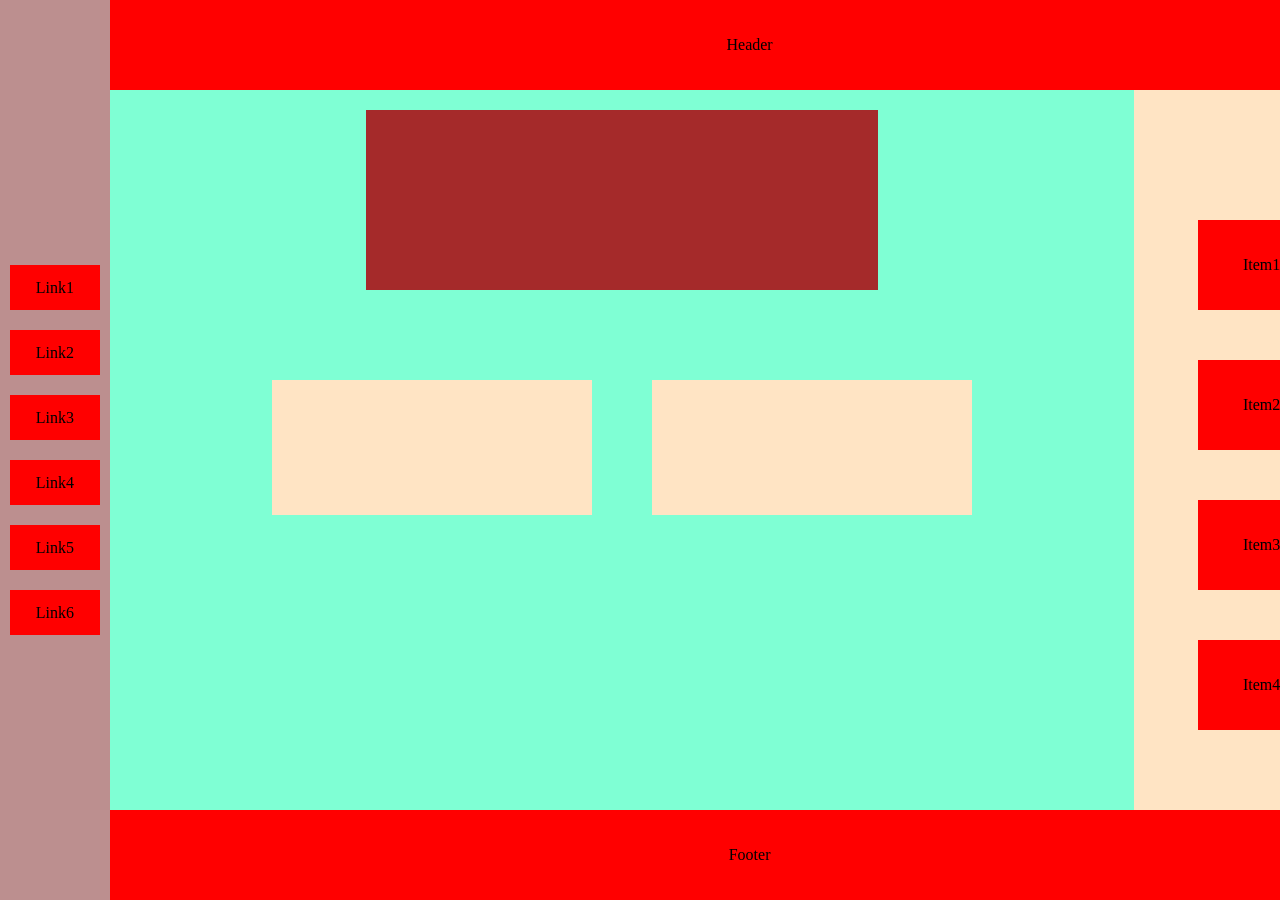
==== layout5.html @ fa253796 "Layouts" ====
<!DOCTYPE html>
<html lang="en">
  <head>
    <meta charset="UTF-8">
    <link rel="stylesheet" href="./layout5.css">
    <meta name="viewport" content="width=device-width, initial-scale=1.0">
    <title>Layout5</title>
  </head>
  <body>
    <nav class="nav">
      <div class="Link1">
        <p>Link1</p>
      </div>
      <div class="Link2">
        <p>Link2</p>
      </div>
      <div class="Link3">
        <p>Link3</p>
      </div>
      <div class="Link4">
        <p>Link4</p>
      </div>
      <div class="Link5">
        <p>Link5</p>
      </div>
      <div class="Link6">
        <p>Link6</p>
      </div>
    </nav>
    <header class="Header">
      <div class="header">
      <p class="header2">Header</p>
      </div>
    <main class="main">
      <article class="Article">
        <p class="article1"></p>
        <div class="article2">
        <p class="article3"></p>
        <p class="article4"></p>
        </div>
      </article>
      <aside class="Aside">
        <div class="aside1">
        <p>Item1</p>
      </div>
        <div class="aside2">
        <p>Item2</p>
      </div>
        <div class="aside3">
        <p>Item3</p>
      </div>
       <div class="aside4">
        <p>Item4</p>
      </div>
      </aside>
    </main>
    <footer class="Footer">
      <div class="footer">
      <p class="footer1">Footer</p>
      </div>
    </footer>
    </header>
  </body>
</html>
---- layout5.css ----
*{
  margin:0;
  padding:0;
  box-sizing:border-box;
}
body{
  display:flex;
  flex-direction: row;
  margin:0;
  padding:0;
  box-sizing: border-box;
}
.nav{
  background-color: rosybrown;
  height:100vh;
  width: 10vw;
  align-items: center;
  justify-content: center;
  display: flex;
  flex-direction: column;
}
.Link1{
  display: flex;
  align-items: center;
  justify-content: center; 
  background-color: red;
  margin: 10px;
  height: 5vh;
  width: 7vw;
}
.Link2{
  display: flex;
  align-items: center;
  justify-content: center; 
  background-color: red;
  margin: 10px;
  height: 5vh;
  width: 7vw;
}
.Link3{
  display: flex;
  align-items: center;
  justify-content: center; 
  background-color: red;
  margin: 10px;
  height: 5vh;
  width: 7vw;
}
.Link4{
 display: flex;
  align-items: center;
  justify-content: center;
  background-color: red;
  margin: 10px;
  height: 5vh;
  width: 7vw;
}
.Link5{
  display: flex;
  align-items: center;
  justify-content: center; 
  background-color: red;
  margin: 10px;
  height: 5vh;
  width: 7vw;
}
.Link6{
  display: flex;
  align-items: center;
  justify-content: center;
  background-color: red;
  margin: 10px;
  height: 5vh;
  width: 7vw;
}
.Header{
  display: flex;
  flex-direction: column;
}
.header{
  display: flex;
  height:10vh;
  width: 100vw;
  background-color: red;
  justify-content: center;
  align-items: center;
}
.main{
  display: flex;
  flex-direction: row;
  height: 80vh;
  width: 100vw;
}
.Article{
  background-color: aquamarine;
  height: 80vh;
  width: 80vw;
  display: flex;
  flex-direction: column;
  align-items: center;
}
.article1{
  background-color: brown;
  height: 20vh;
  width: 40vw;
  margin-top: 20px;
}
.article2{
  margin-top: 60px;
  display: flex;
  flex-direction: row;
  justify-content: center;
  align-items: center;
}
.article3{
  background-color: bisque;
  height: 15vh;
  width: 25vw;
  margin: 30px;
  
}
.article4{
  background-color:bisque;
  height: 15vh;
  width: 25vw;
 margin: 30px;
}
.Aside{
  background-color: bisque;
  width: 20vw;
  height: 80vh;
  align-items: center;
  justify-content: center;
  display: flex;
  flex-direction: column;
}
.aside1{
  display: flex;
  align-items: center;
  justify-content: center; 
  background-color: red;
  margin-top: 50px;
  height: 10vh;
  width: 10vw;
}
.aside2{
    display: flex;
  align-items: center;
  justify-content:  center; 
  background-color: red;
  margin-top: 50px;
  height: 10vh;
  width: 10vw;
}
.aside3{
    display: flex;
 align-items: center;
  justify-content: center; 
  background-color: red;
  margin-top: 50px;
  height: 10vh;
  width: 10vw;
}
.aside4{
    display: flex;
  align-items: center;
  justify-content: center; 
  background-color: red;
  margin-top: 50px;
  height: 10vh;
  width: 10vw;
}
.Footer{
  display: flex;
  flex-direction: column; 
}

.footer{
  display: flex;
  height:10vh;
  width: 100vw;
  background-color: red;
  justify-content: center;
  align-items: center;
}
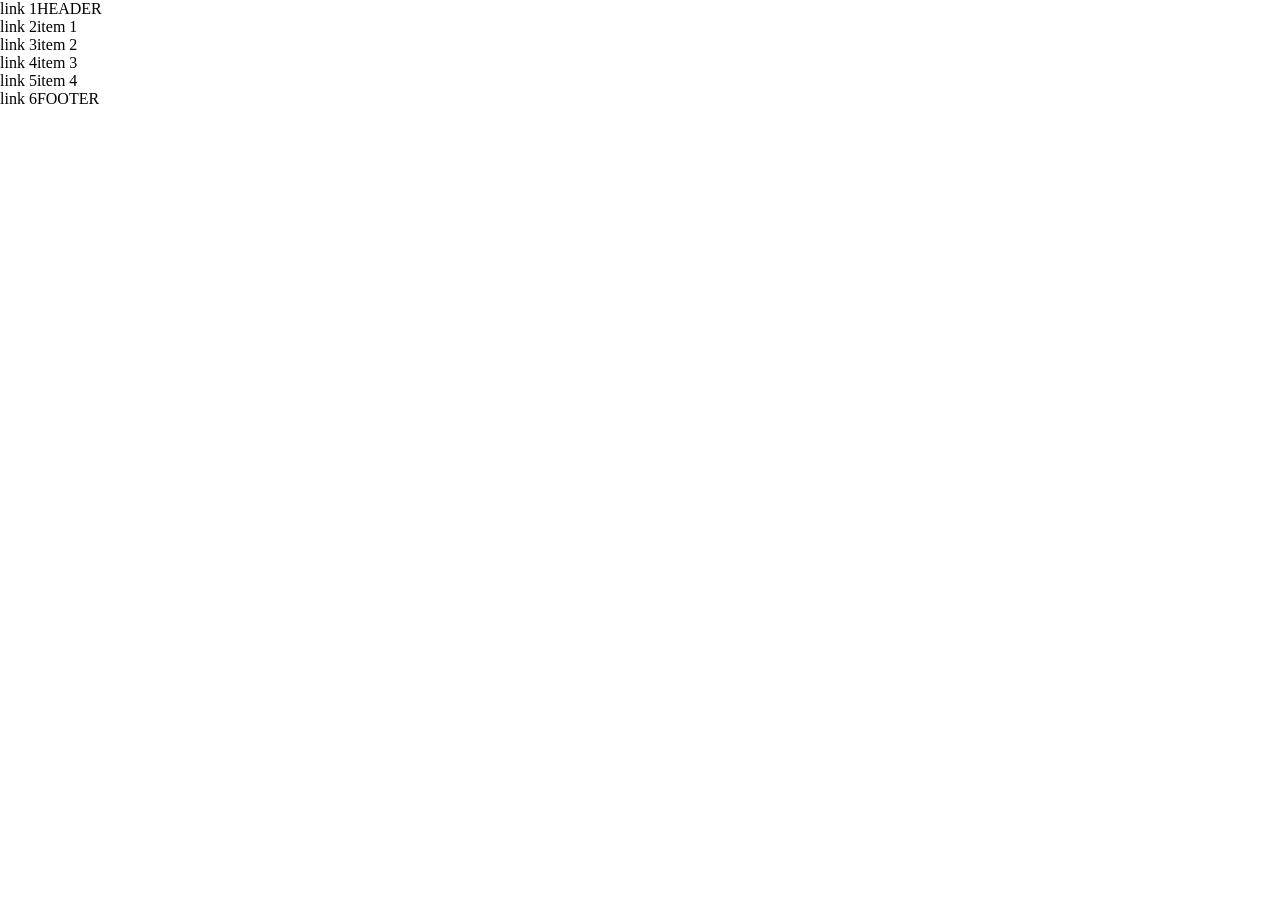
==== commit b76162ba: "Update layout5.html" ====
--- a/layout5.html
+++ b/layout5.html
@@ -1,64 +1,62 @@
 <!DOCTYPE html>
-<html lang="en">
-  <head>
+<html lang="pt-br">
+<head>
     <meta charset="UTF-8">
-    <link rel="stylesheet" href="./layout5.css">
     <meta name="viewport" content="width=device-width, initial-scale=1.0">
-    <title>Layout5</title>
-  </head>
-  <body>
-    <nav class="nav">
-      <div class="Link1">
-        <p>Link1</p>
-      </div>
-      <div class="Link2">
-        <p>Link2</p>
-      </div>
-      <div class="Link3">
-        <p>Link3</p>
-      </div>
-      <div class="Link4">
-        <p>Link4</p>
-      </div>
-      <div class="Link5">
-        <p>Link5</p>
-      </div>
-      <div class="Link6">
-        <p>Link6</p>
-      </div>
+    <link rel="stylesheet" href="layout5.css">
+    <title>Layout 05</title>
+</head>
+<body>
+    <nav>
+        <div class="caixa-dos-links"> 
+            <p>link 1</p> 
+        </div>
+        <div class="caixa-dos-links"> 
+            <p>link 2</p> 
+        </div>
+        <div class="caixa-dos-links"> 
+            <p>link 3</p> 
+        </div>
+        <div class="caixa-dos-links">
+            <p>link 4</p>
+        </div>
+        <div class="caixa-dos-links">
+            <p>link 5</p>
+        </div>
+        <div class="caixa-dos-links">
+            <p>link 6</p>
+        </div>    
     </nav>
-    <header class="Header">
-      <div class="header">
-      <p class="header2">Header</p>
-      </div>
-    <main class="main">
-      <article class="Article">
-        <p class="article1"></p>
-        <div class="article2">
-        <p class="article3"></p>
-        <p class="article4"></p>
+    <div class="dados-superior-e-inferior">
+        <header>
+            <p class="legenda">HEADER</p>
+        </header>
+        <div class="dados-centrais">
+            <article>
+                <div class="caixa-maior"></div>
+                <div class="linha-divisoria">
+                  <div class="caixas-menores"></div>
+                  <div class="caixas-menores"></div>
+                </div>                                 
+            </article>
+            <aside>
+                <div class="caixa-dos-itens">
+                    <p>item 1</p>
+                </div>
+                <div class="caixa-dos-itens">
+                    <p>item 2</p>
+                </div>
+                <div class="caixa-dos-itens">
+                    <p>item 3</p>
+                </div>
+                <div class="caixa-dos-itens">
+                    <p>item 4</p>
+                </div>
+            </aside>
         </div>
-      </article>
-      <aside class="Aside">
-        <div class="aside1">
-        <p>Item1</p>
-      </div>
-        <div class="aside2">
-        <p>Item2</p>
-      </div>
-        <div class="aside3">
-        <p>Item3</p>
-      </div>
-       <div class="aside4">
-        <p>Item4</p>
-      </div>
-      </aside>
-    </main>
-    <footer class="Footer">
-      <div class="footer">
-      <p class="footer1">Footer</p>
-      </div>
-    </footer>
-    </header>
-  </body>
+        <footer>
+            <p class="legenda">FOOTER</p>
+        </footer>
+    </div>
+</body>
 </html>
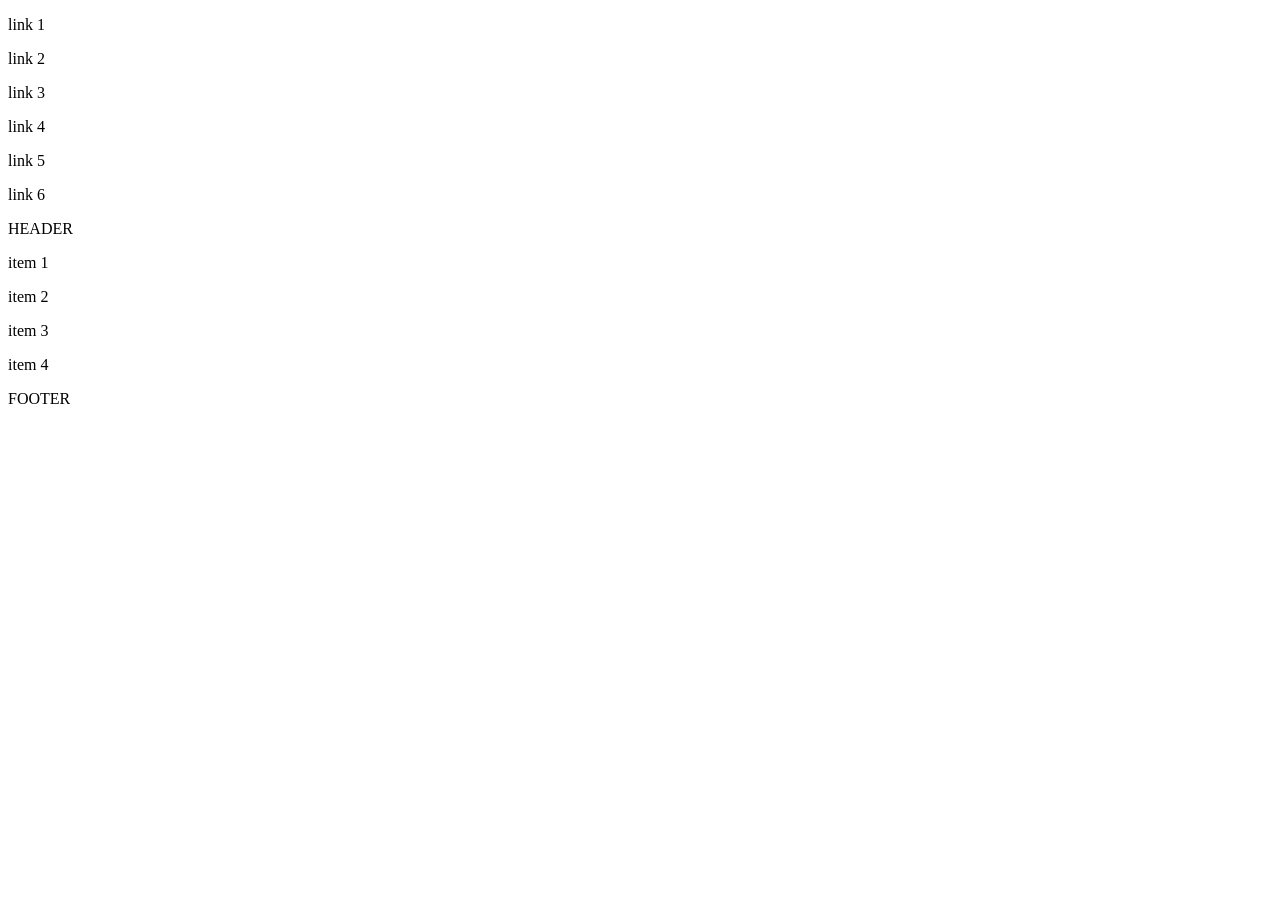
==== commit 29b8d2e9: "Update layout5.html" ====
--- a/layout5.html
+++ b/layout5.html
@@ -3,7 +3,7 @@
 <head>
     <meta charset="UTF-8">
     <meta name="viewport" content="width=device-width, initial-scale=1.0">
-    <link rel="stylesheet" href="layout5.css">
+    <link rel="stylesheet" href="/.layout5.css">
     <title>Layout 05</title>
 </head>
 <body>
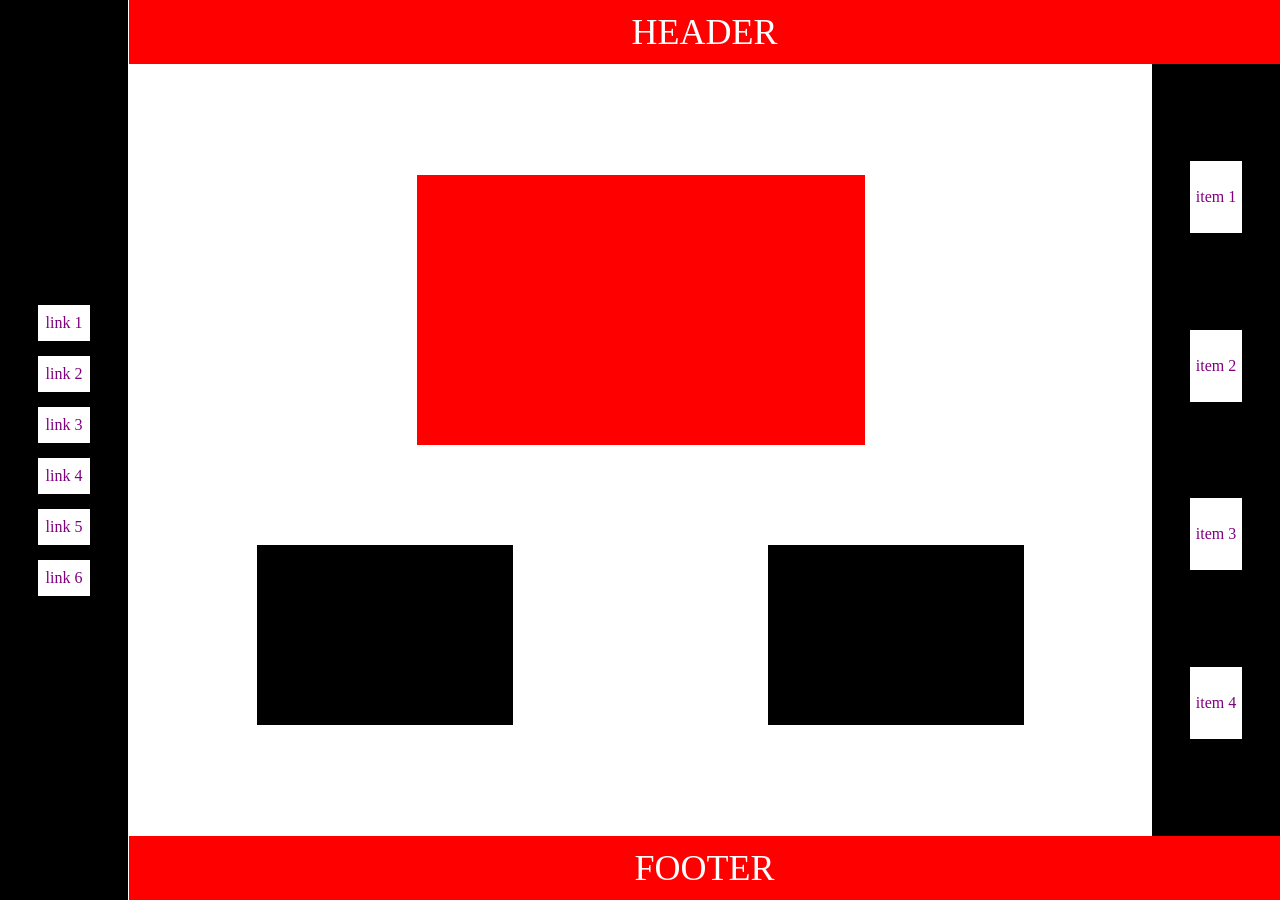
==== commit 0fe6278e: "Update layout5.html" ====
--- a/layout5.html
+++ b/layout5.html
@@ -3,7 +3,7 @@
 <head>
     <meta charset="UTF-8">
     <meta name="viewport" content="width=device-width, initial-scale=1.0">
-    <link rel="stylesheet" href="/.layout5.css">
+    <link rel="stylesheet" href="./layout5.css">
     <title>Layout 05</title>
 </head>
 <body>
--- a/layout5.css
+++ b/layout5.css
@@ -0,0 +1,125 @@
+*{
+   margin: 0;
+   padding: 0;
+   box-sizing: border-box; }
+ 
+body{
+   display: flex;
+   flex-wrap: wrap;
+   height: 100vh;
+   gap: 1px;
+}
+ 
+nav{
+   display: flex;
+   flex-wrap: wrap;
+   flex-direction: column;
+   justify-content: center;
+   align-items: center;
+   width: 10vw;
+   gap: 15px;
+   background-color: black;
+}
+ 
+.caixa-dos-links{
+   display: flex;
+   justify-content: center;
+   align-items: center;
+   padding: 1px;
+   width: 4vw;
+   height: 4vh;
+   background-color: white;
+   color: purple;
+   font-size: 16px;
+}
+ 
+.dados-superior-e-inferior{
+   display: flex;
+   flex-direction: column;
+   flex-grow: 2;
+}
+ 
+header{
+   display: flex;
+   flex-direction: row;
+   justify-content: center;
+   align-items: center;
+   flex-grow: 1;
+   background-color: red;
+}
+ 
+.dados-centrais{
+   display: flex;
+   flex-direction: row;
+   flex-grow: 10;
+}
+ 
+article{
+   display: flex;
+   flex-direction: column;
+   justify-content: center;
+   align-items: center;
+   flex-grow: 1;
+   gap: 100px;
+   background-color: white;
+}
+ 
+.caixa-maior{
+   width: 35vw;
+   height: 30vh;
+   background-color: red;
+}
+
+.linha-divisoria{
+   display: flex;
+   flex-direction: row;
+   justify-content: space-around;
+   align-items: center;
+   width: 100%;
+}
+ 
+
+.caixas-menores{
+   width: 20vw;
+   height: 20vh;
+   background-color: black;
+}
+ 
+aside{
+   display: flex;
+   flex-wrap: wrap;
+   flex-direction: column;
+   justify-content: space-evenly;
+   align-items: center;
+   width: 10vw;
+   flex-shrink: 0;
+   background-color: black;
+}
+ 
+.caixa-dos-itens{
+   display: flex;
+   justify-content: center;
+   align-items: center;
+   padding: 1px;
+   width: 4vw;
+   height: 8vh;
+   background-color: white;
+   color: purple;
+   font-size: 16px;
+}
+ 
+footer{
+   display: flex;
+   flex-direction: row;
+   justify-content: center;
+   align-items: center;
+   flex-grow: 1;
+   background-color: red;
+}
+ 
+.legenda{
+   color: white;
+   text-transform: uppercase;
+   font-size: 36px;
+   text-align: center;
+}
